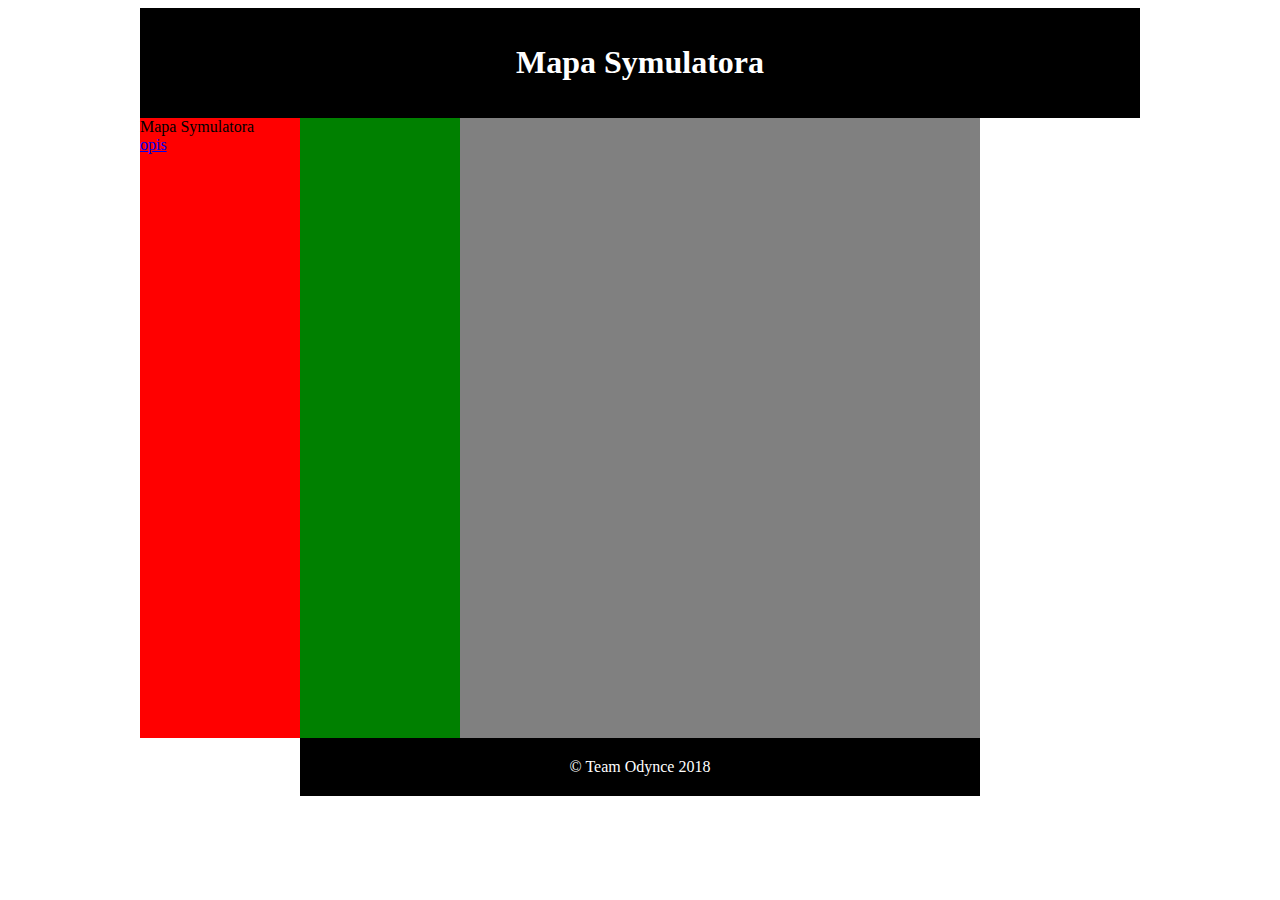
==== TeamOdynce.html @ ca81132c "podstrona" ====
<!DOCTYPE HTML>
<html lang=pl>
<head>
<meta charset="utf-8"/>
<title> Mapa Symulatora </title>
<link rel="stylesheet" href="style.css" type"text/css"/>

</head>
<body>

<div id="container">
 <div id="logo">
<h1>Mapa Symulatora</h1>
	</div>
	
	<div id="nav">
	Mapa Symulatora <br />
	<a href="wzgl�dna �cie�ka dost�pu">opis</a><br />
	</div>
	
	<div id="content">

	
	<div id="ad">
<script async src="//pagead2.googlesyndication.com/pagead/js/adsbygoogle.js"></script>
<!-- Mapa Symulatora Reklama 1 -->
<ins class="adsbygoogle"
     style="display:inline-block;width:160px;height:600px"
     data-ad-client="ca-pub-5403651146683593"
     data-ad-slot="8718146161"></ins>
<script>
(adsbygoogle = window.adsbygoogle || []).push({});
</script>
<script type="text/javascript"
src="//pagead2.googlesyndication.com/pagead/show_ads.js">
</script>
	</div>
	
	<div id="footer">
	&copy; Team Odynce 2018
	</div>
	

</div>



</body>


</html>
---- style.css ----
#container
{
	width:1000px;
	margin-left:auto;
	margin-right:auto;
}

#logo
{
background-color:black;
color:white;
text-align:center;
padding: 15px;
}

#nav
{
float: left;
width: 160px;
min-height: 620px;

background-color: red;
}

#content
{
float: left;
width: 680px;
min-height: 620px;
background-color:gray;

}

#ad
{
float: left;
width: 160px;
min-height: 620px;
background-color:green;
}
#footer
{
clear: both;
background-color:black;
color:white;
padding: 20px;
text-align:center;
}
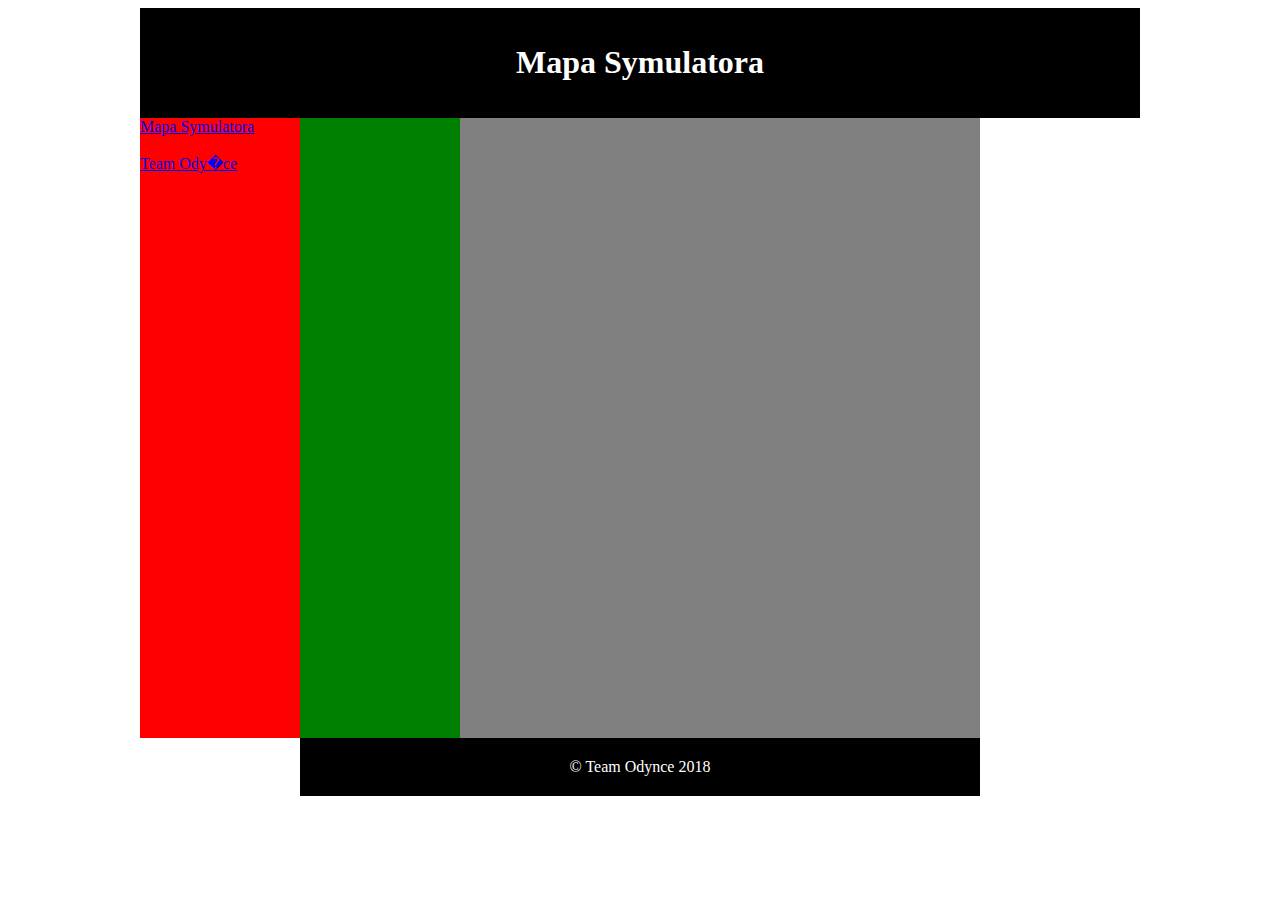
==== commit e1590c51: "podstrona" ====
--- a/TeamOdynce.html
+++ b/TeamOdynce.html
@@ -14,8 +14,8 @@
 	</div>
 	
 	<div id="nav">
-	Mapa Symulatora <br />
-	<a href="wzgl�dna �cie�ka dost�pu">opis</a><br />
+	<a href="C:\Users\Admin\Documents\GitHub\GalAnonim35.github.io\index.html">Mapa Symulatora</a><br /><br />
+	<a href="C:\Users\Admin\Documents\GitHub\GalAnonim35.github.io\TeamOdynce.html">Team Ody�ce</a><br />
 	</div>
 	
 	<div id="content">
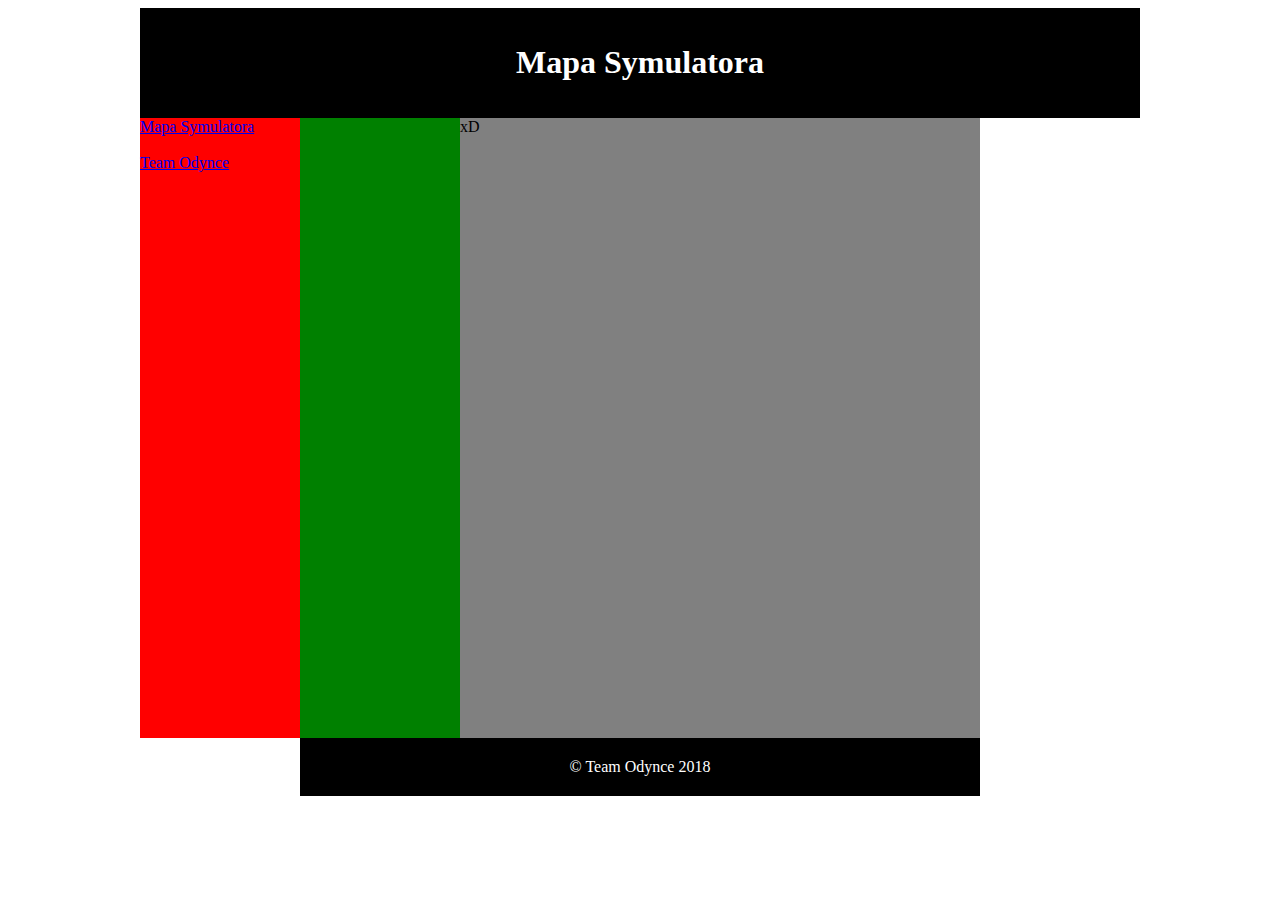
==== commit 8d6be75f: "podstrona" ====
--- a/TeamOdynce.html
+++ b/TeamOdynce.html
@@ -15,12 +15,12 @@
 	
 	<div id="nav">
 	<a href="C:\Users\Admin\Documents\GitHub\GalAnonim35.github.io\index.html">Mapa Symulatora</a><br /><br />
-	<a href="C:\Users\Admin\Documents\GitHub\GalAnonim35.github.io\TeamOdynce.html">Team Ody�ce</a><br />
+	<a href="C:\Users\Admin\Documents\GitHub\GalAnonim35.github.io\TeamOdynce.html">Team Odynce</a><br />
 	</div>
 	
 	<div id="content">
 
-	
+	xD
 	<div id="ad">
 <script async src="//pagead2.googlesyndication.com/pagead/js/adsbygoogle.js"></script>
 <!-- Mapa Symulatora Reklama 1 -->
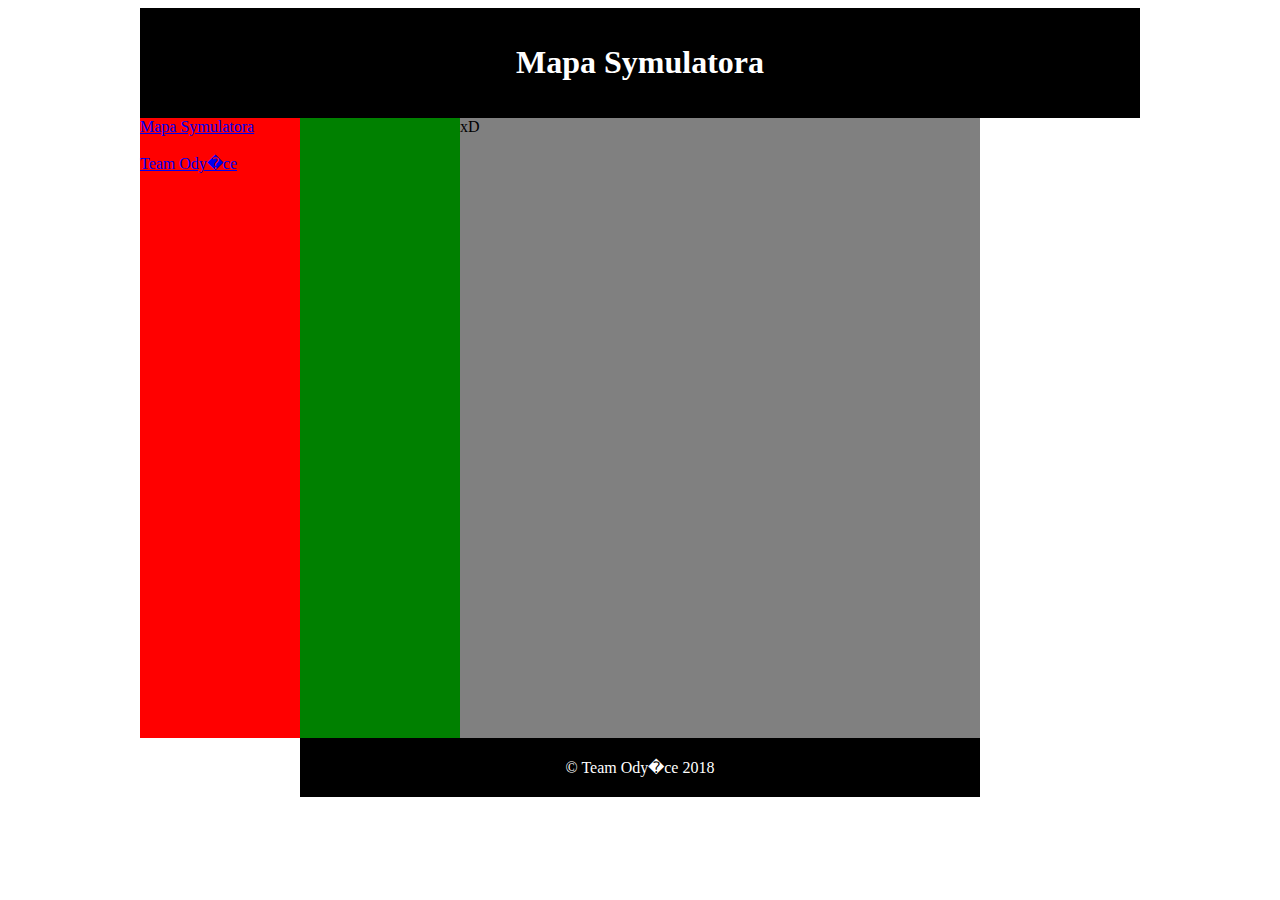
==== commit 07751615: "Polskie znaki" ====
--- a/TeamOdynce.html
+++ b/TeamOdynce.html
@@ -4,7 +4,7 @@
 <meta charset="utf-8"/>
 <title> Mapa Symulatora </title>
 <link rel="stylesheet" href="style.css" type"text/css"/>
-
+<meta charset="utf-8">
 </head>
 <body>
 
@@ -15,7 +15,7 @@
 	
 	<div id="nav">
 	<a href="C:\Users\Admin\Documents\GitHub\GalAnonim35.github.io\index.html">Mapa Symulatora</a><br /><br />
-	<a href="C:\Users\Admin\Documents\GitHub\GalAnonim35.github.io\TeamOdynce.html">Team Odynce</a><br />
+	<a href="C:\Users\Admin\Documents\GitHub\GalAnonim35.github.io\TeamOdynce.html">Team Ody�ce</a><br />
 	</div>
 	
 	<div id="content">
@@ -34,10 +34,11 @@
 <script type="text/javascript"
 src="//pagead2.googlesyndication.com/pagead/show_ads.js">
 </script>
+
 	</div>
 	
 	<div id="footer">
-	&copy; Team Odynce 2018
+	&copy; Team Ody�ce 2018
 	</div>
 	
 
